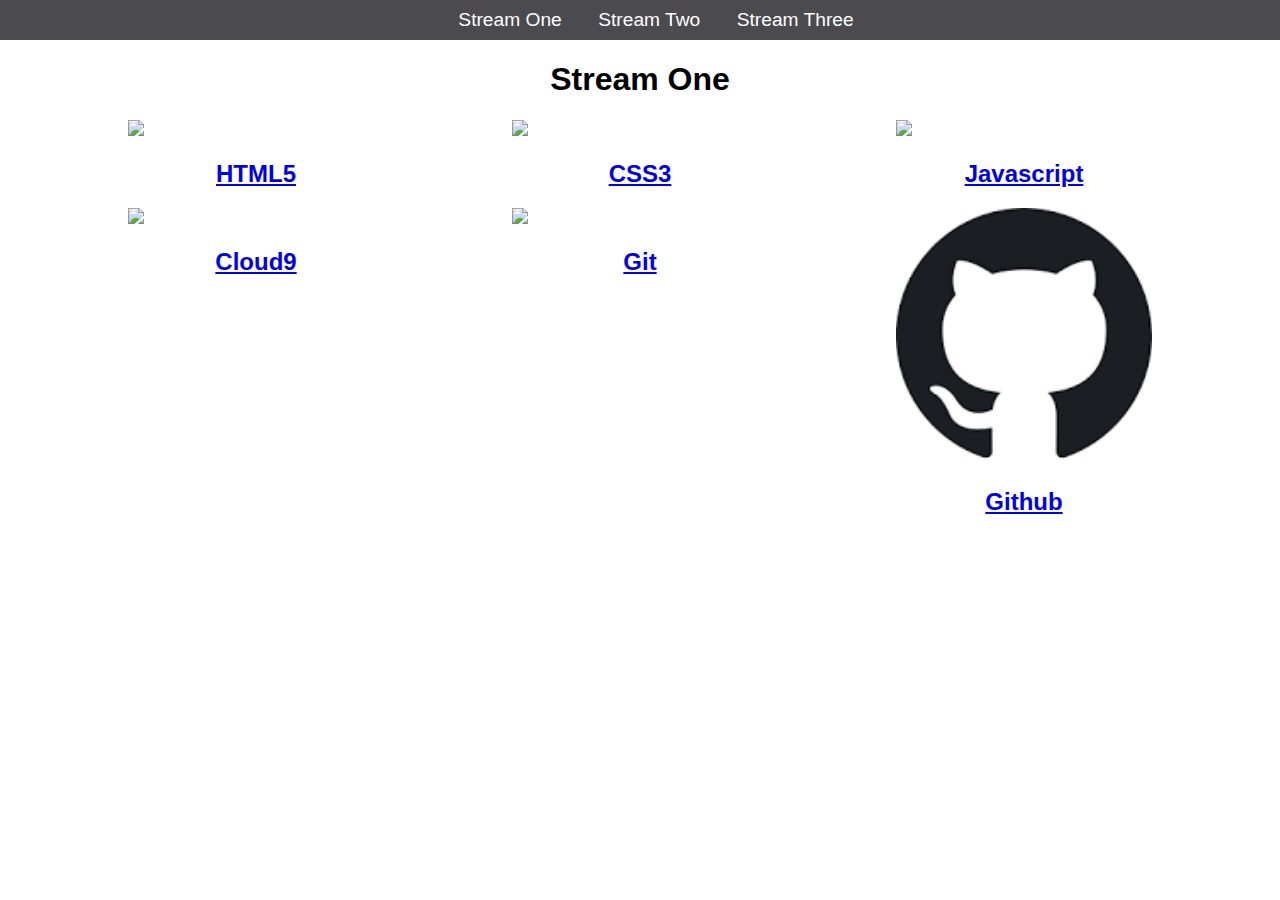
==== index.html @ 14638a96 "Rename stream-one.html to index.html" ====
<!DOCTYPE html>
<html>
	<head>
		<title>Hello World</title>
		<link rel="stylesheet" href="css/style.css" type="text/css" />
	</head>
	<body>
		<nav>
			<ul>
				<li><a href="stream-one.html">Stream One</a></li>
				<li><a href="stream-two.html">Stream Two</a></li>
				<li><a href="stream-three.html">Stream Three</a></li>
			</ul>
		</nav>
		<h1>Stream One</h1>
		<div class= card>
			<a href ="https://en.wikipedia.org/wiki/HTML5">
				<img src="https://upload.wikimedia.org/wikipedia/commons/thumb/8/80/HTML5_logo_resized.svg/424px-HTML5_logo_resized.svg.png" />
				<h2>HTML5</h2>
			</a>
		</div>
		<div class=card>
			<a href="https://en.wikipedia.org/wiki/Cascading_Style_Sheets">
				<img src="https://upload.wikimedia.org/wikipedia/commons/thumb/d/d5/CSS3_logo_and_wordmark.svg/363px-CSS3_logo_and_wordmark.svg.png"/>
				<h2>CSS3</h2>
			</a>
		</div>
		<div class=card>
			<a href="https://en.wikipedia.org/wiki/JavaScript">
				<img src="https://www.w3schools.com/whatis/img_js.png"/>
				<h2>Javascript</h2>
		</div>
		<div class=card>
			<a href="https://en.wikipedia.org/wiki/Cloud9">
				<img src="https://static.c9.io/nc-3.1.4500-64e2784e-wf/static/plugins/c9.profile/static/images/cloud9-logo.svg"/>
				<h2>Cloud9</h2>
		</div>
		<div class=card>
			<a href="https://en.wikipedia.org/wiki/Git">
				<img src="https://git-scm.com/images/logo@2x.png"/>
				<h2>Git</h2>
		</div>
		<div class=card>
			<a href="https://en.wikipedia.org/wiki/GitHub">
				<img src="[data-uri]"/>
				<h2>Github</h2>
		</div>
	</body>
	</html>
---- css/style.css ----
body {
    margin: 0;
    padding: 0;
    font-family: "Oswald", sans-serif;
    
}

nav ul {
    list-style: none;
    background-color:#4a4a4f;
    text-align: center;
    margin: 0;
    padding: 0;
    
}

nav li {
    font-size: 1.2em;
    line-height: 40px;
    height: 40px;
    display: inline-block;
    margin-left: 2.5%;
}

nav a {
    text-decoration: none;
    color: #ffffff;
    display: block;
}

nav a:hover {
    background-color: #ffffff;
    color: #4a4a4f;
}
    
.card {
    float: left;
    width:  20%;
    margin-left: 10%;
}

.card a {
    text-align: center;
}

img {
    width: 100%;
}

h1 {
    text-align: center;
}
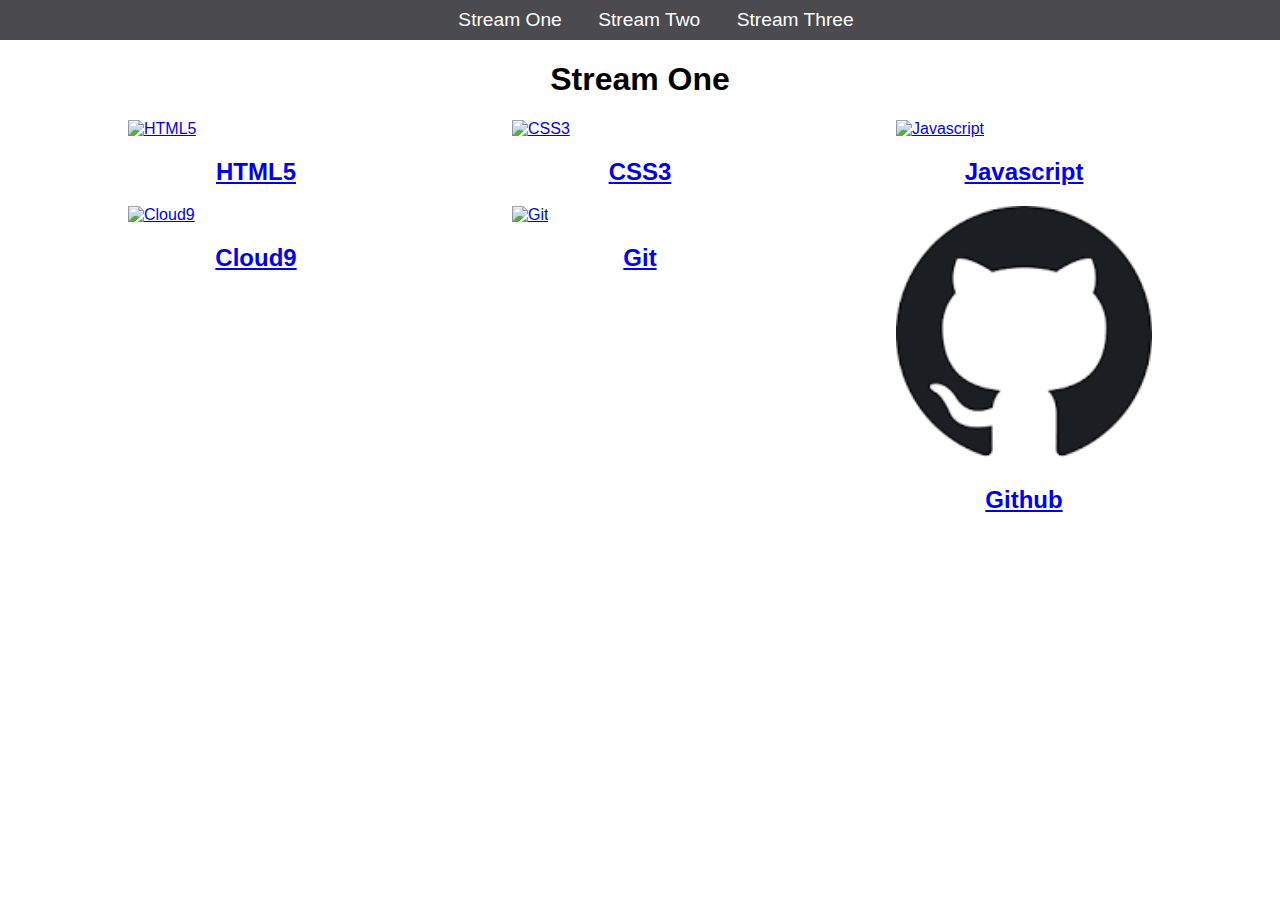
==== commit cf1b6f87: "Added alt to index images" ====
--- a/index.html
+++ b/index.html
@@ -15,35 +15,39 @@
 		<h1>Stream One</h1>
 		<div class= card>
 			<a href ="https://en.wikipedia.org/wiki/HTML5">
-				<img src="https://upload.wikimedia.org/wikipedia/commons/thumb/8/80/HTML5_logo_resized.svg/424px-HTML5_logo_resized.svg.png" />
+				<img src="https://upload.wikimedia.org/wikipedia/commons/thumb/8/80/HTML5_logo_resized.svg/424px-HTML5_logo_resized.svg.png" alt= "HTML5"/>
 				<h2>HTML5</h2>
 			</a>
 		</div>
 		<div class=card>
 			<a href="https://en.wikipedia.org/wiki/Cascading_Style_Sheets">
-				<img src="https://upload.wikimedia.org/wikipedia/commons/thumb/d/d5/CSS3_logo_and_wordmark.svg/363px-CSS3_logo_and_wordmark.svg.png"/>
+				<img src="https://upload.wikimedia.org/wikipedia/commons/thumb/d/d5/CSS3_logo_and_wordmark.svg/363px-CSS3_logo_and_wordmark.svg.png" alt="CSS3"/>
 				<h2>CSS3</h2>
 			</a>
 		</div>
 		<div class=card>
 			<a href="https://en.wikipedia.org/wiki/JavaScript">
-				<img src="https://www.w3schools.com/whatis/img_js.png"/>
+				<img src="https://www.w3schools.com/whatis/img_js.png" alt="Javascript"/>
 				<h2>Javascript</h2>
+			</a>
 		</div>
 		<div class=card>
 			<a href="https://en.wikipedia.org/wiki/Cloud9">
-				<img src="https://static.c9.io/nc-3.1.4500-64e2784e-wf/static/plugins/c9.profile/static/images/cloud9-logo.svg"/>
+				<img src="https://static.c9.io/nc-3.1.4500-64e2784e-wf/static/plugins/c9.profile/static/images/cloud9-logo.svg" alt="Cloud9"/>
 				<h2>Cloud9</h2>
+			</a>
 		</div>
 		<div class=card>
 			<a href="https://en.wikipedia.org/wiki/Git">
-				<img src="https://git-scm.com/images/logo@2x.png"/>
+				<img src="https://git-scm.com/images/logo@2x.png" alt="Git"/>
 				<h2>Git</h2>
+			</a>
 		</div>
 		<div class=card>
 			<a href="https://en.wikipedia.org/wiki/GitHub">
-				<img src="[data-uri]"/>
+				<img src="[data-uri]" alt="Github"/>
 				<h2>Github</h2>
+			</a>
 		</div>
 	</body>
-	</html>+</html>